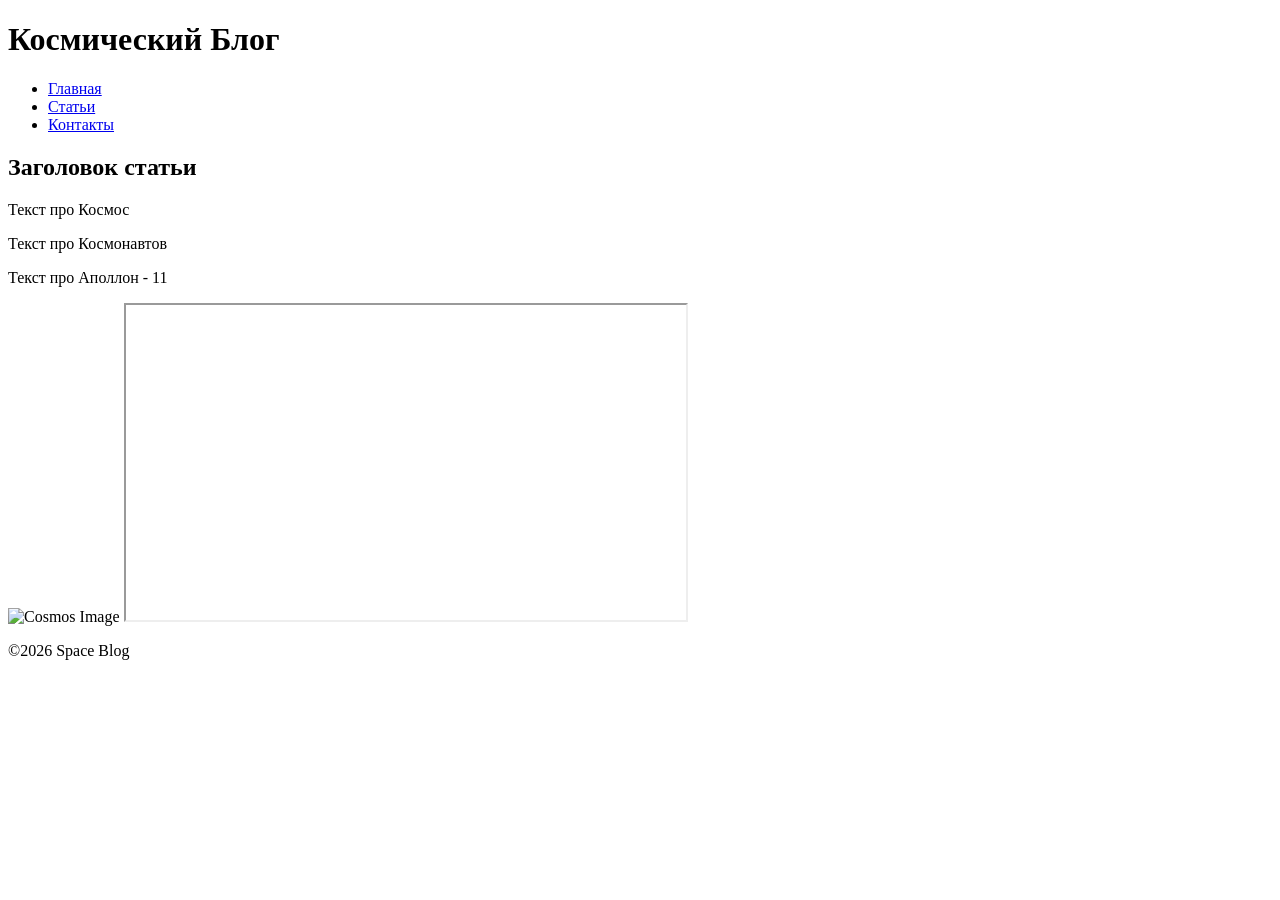
==== index.html @ ba615e27 "first task" ====
<!DOCTYPE html>
<html lang="ru">
<head>
    <meta charset="UTF-8">
    <meta name="viewport" content="width=device-width, initial-scale=1.0">
    <title>Task-1</title>
</head>
<body>
    <header>
        <h1>Космический Блог</h1>
        <nav>
            <ul>
                <li><a href="#">Главная</a></li>
                <li><a href="#">Статьи</a></li>
                <li><a href="#">Контакты</a></li>
            </ul>
        </nav>
    </header>
    <main>
        <article>
            <h2>Заголовок статьи</h2>
            <p>Текст про Космос</p>
            <p>Текст про Космонавтов</p>
            <p>Текст про Аполлон - 11</p>
            <img src="https://m.media-amazon.com/images/I/91DDbxTC7AL._UF1000,1000_QL80_.jpg" alt="Cosmos Image">
            <iframe width="560" height="315" 
            src="https://www.youtube-nocookie.com/embed/Lert9K_4VjU?si=3rbJYIr8IeCX0G2x" 
            title="YouTube video player" 
            allow="accelerometer; autoplay; clipboard-write; encrypted-media; gyroscope; picture-in-picture; web-share" 
            referrerpolicy="strict-origin-when-cross-origin" allowfullscreen></iframe>
        </article>
    </main>
    <footer>
        <p>&copy;2026 Space Blog</p>
    </footer>
</body>
</html>
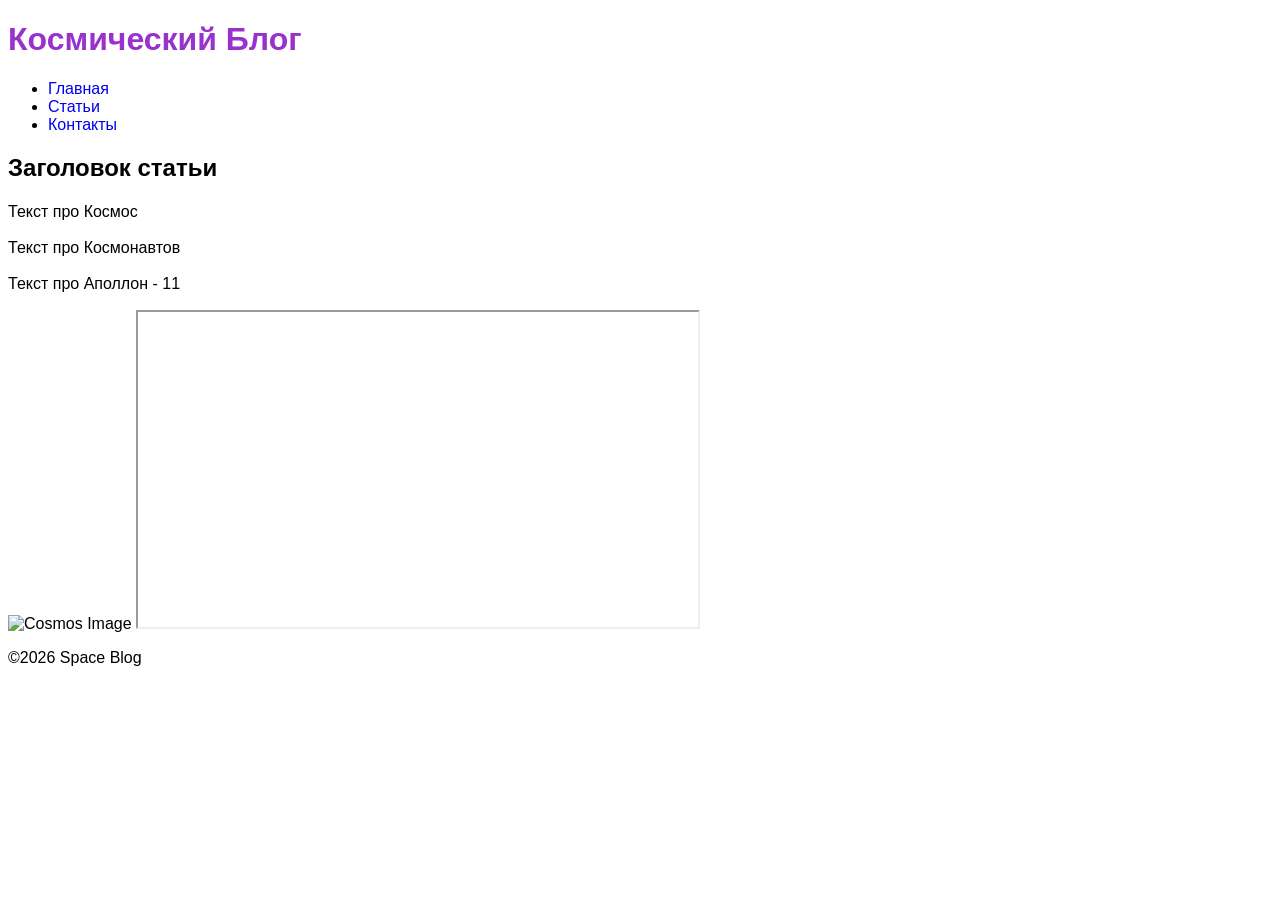
==== commit d23bddf6: "index file with the css innit" ====
--- a/index.html
+++ b/index.html
@@ -3,21 +3,22 @@
 <head>
     <meta charset="UTF-8">
     <meta name="viewport" content="width=device-width, initial-scale=1.0">
+    <link rel="stylesheet" href="style.css">
     <title>Task-1</title>
 </head>
 <body>
     <header>
-        <h1>Космический Блог</h1>
+        <h1 id="main-title">Космический Блог</h1>
         <nav>
             <ul>
-                <li><a href="#">Главная</a></li>
-                <li><a href="#">Статьи</a></li>
-                <li><a href="#">Контакты</a></li>
+                <li><a href="#" class="nav_link">Главная</a></li>
+                <li><a href="#article" class="nav_link">Статьи</a></li>
+                <li><a href="/registration.html" target="_blank" class="nav_link">Контакты</a></li>
             </ul>
         </nav>
     </header>
     <main>
-        <article>
+        <article id="article">
             <h2>Заголовок статьи</h2>
             <p>Текст про Космос</p>
             <p>Текст про Космонавтов</p>
--- a/style.css
+++ b/style.css
@@ -0,0 +1,17 @@
+body {
+    font-family: sans-serif;
+    color: black;
+}
+
+.nav_link {
+    text-decoration: none;
+}
+
+#main-title {
+    color: darkorchid;
+}
+
+article > p {
+    line-height: 20px;
+}
+
